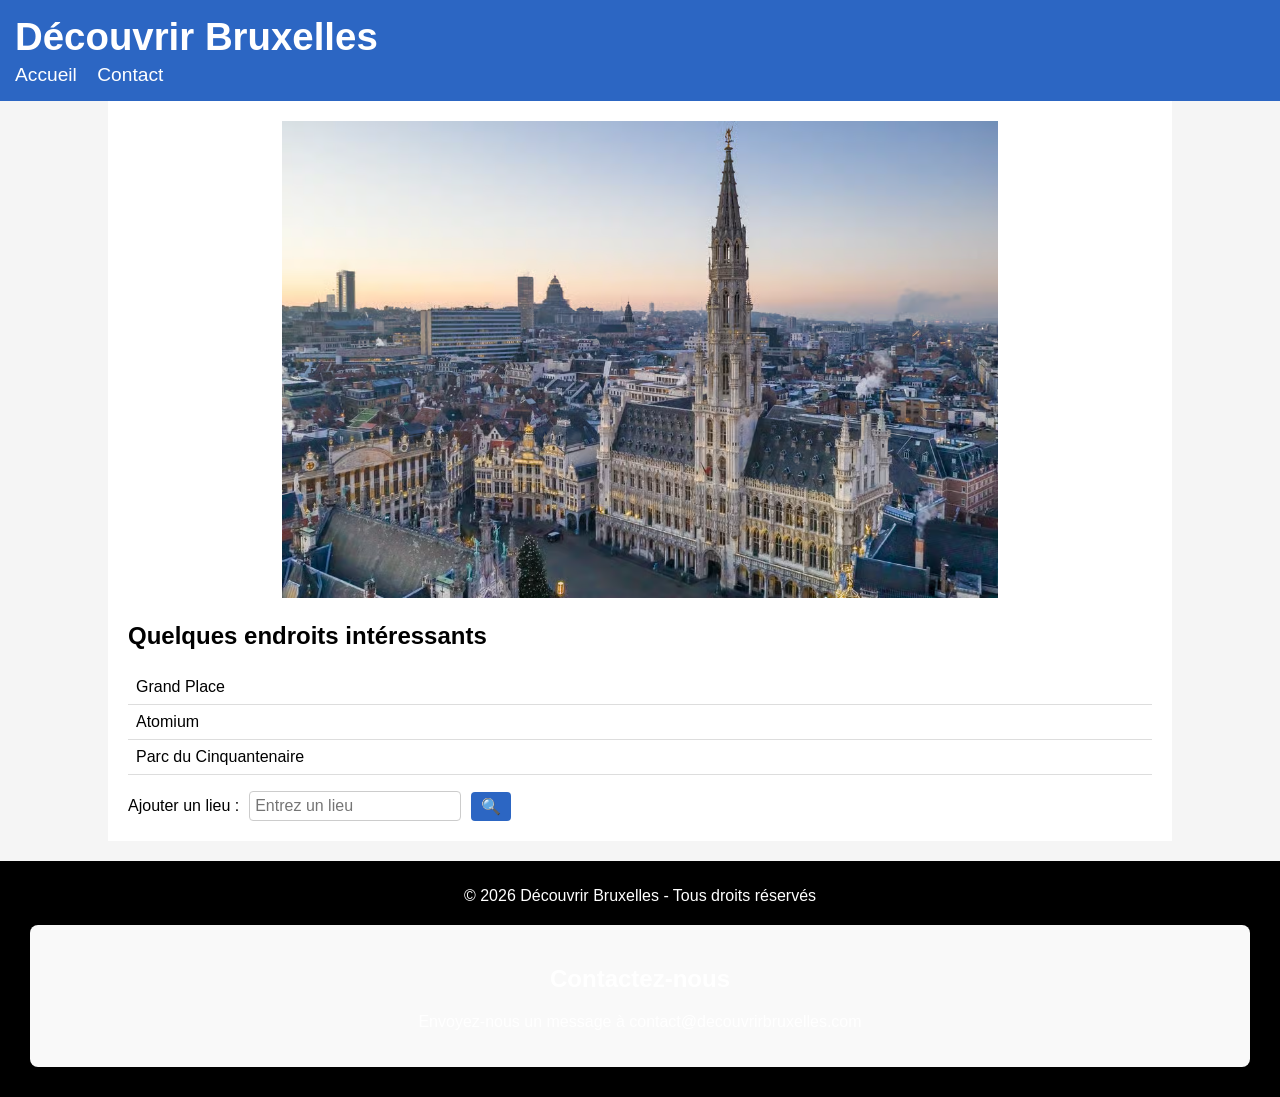
==== index.html @ a87e1804 "init" ====
<!DOCTYPE html>
<html lang="fr">
<head>
<meta charset="UTF-8">
<title>Découvrir Bruxelles</title>
<link rel="stylesheet" href="style.css">
</head>

<body>

<header>
    <h1>Découvrir Bruxelles</h1>
    <nav>
        <a href="#">Accueil</a>
        <a href="#contact">Contact</a>
    </nav>
</header>

<main>

<div class="image-container">
    <img src="./images/bruxelles.jpg" alt="Vue de Bruxelles">
</div>

<section class="info">
    <h2>Quelques endroits intéressants</h2>

    <ul>
        <li>Grand Place</li>
        <li>Atomium</li>
        <li>Parc du Cinquantenaire</li>
    </ul>

    <div class="search-tab">
        <form action="#" method="get">
            <label for="search-location">Ajouter un lieu :</label>
            <input type="text" id="search-location" name="location" placeholder="Entrez un lieu" aria-label="Ajouter un lieu">
            <button type="submit">🔍</button>
        </form>
    </div>
</section>

</main>

<footer>
    <p>© 2026 Découvrir Bruxelles - Tous droits réservés</p>
    <section id="contact">
        <h2>Contactez-nous</h2>
        <p>Envoyez-nous un message à contact@decouvrirbruxelles.com</p>
    </section>
</footer>

</body>
</html>
---- style.css ----
body {
    font-family: Arial, sans-serif;
    margin: 0;
    background-color: #f5f5f5;
}

/* En-tête */

header {
    background-color: #2c66c3;
    color: white;
    padding: 15px;
    font-size: 1.2em; /* Increased font size for better readability */
}

header h1 {
    margin: 0;
}

nav {
    margin-top: 5px;
}

nav a {
    color: white;
    margin-right: 15px;
    text-decoration: none;
    font-size: 1em; /* Ensure links are easily readable */
}

nav a:hover {
    text-decoration: underline;
}

nav a:focus {
    outline: 2px solid #ffffff; /* Add focus outline for keyboard navigation */
}

/* Contenu */

main {
    width: 80%;
    margin: auto;
    background: white;
    padding: 20px;
}

.image-container {
    text-align: center;
}

.image-container img {
    width: 70%;
}

/* Liste */

.info h2 {
    margin-top: 20px;
}

.info ul {
    list-style-type: none;
    padding: 0;
}

.info li {
    padding: 8px;
    border-bottom: 1px solid #ddd;
}

/* Footer */

footer {
    background-color: #000000; /* Changer la couleur en noir */
    color: white;
    text-align: center;
    padding: 10px;
    margin-top: 20px;
}

/* Onglet de recherche */
.search-tab {
    margin-top: 15px; /* Ajout d'un espace au-dessus */
    text-align: left; /* Aligner à gauche */
}

.search-tab form {
    display: flex;
    justify-content: flex-start; /* Aligner les éléments à gauche */
    align-items: center;
    gap: 10px;
}

.search-tab input {
    padding: 5px;
    font-size: 1em;
    border: 1px solid #ccc;
    border-radius: 4px;
}

.search-tab button {
    padding: 5px 10px;
    font-size: 1em;
    background-color: #2c66c3;
    color: white;
    border: none;
    border-radius: 4px;
    cursor: pointer;
}

.search-tab button:hover {
    background-color: #1e4a8a;
}

/* Formulaire de contact */
.contact-form {
    display: flex;
    flex-direction: column;
    gap: 10px;
    max-width: 400px;
    margin: 20px auto;
}

.contact-form input,
.contact-form textarea {
    width: 100%;
    padding: 10px;
    border: 1px solid #ccc;
    border-radius: 5px;
}

.contact-form button {
    background-color: blue;
    color: white;
    padding: 10px;
    border: none;
    border-radius: 5px;
    cursor: pointer;
}

.contact-form button:hover {
    background-color: darkblue;
}

/* Section Contactez-nous */
#contact {
    margin: 20px;
    padding: 20px;
    background-color: #f9f9f9;
    border-radius: 8px;
}

#contact h2 {
    text-align: center;
    margin-bottom: 20px;
}

#contact form div {
    margin-bottom: 15px;
}

#contact label {
    display: block;
    margin-bottom: 5px;
    font-weight: bold;
}

#contact input,
#contact textarea {
    width: 100%;
    padding: 10px;
    border: 1px solid #ccc;
    border-radius: 4px;
}

#contact textarea {
    resize: vertical;
    height: 100px;
}

.btn-blue {
    display: block;
    width: 100%;
    padding: 10px;
    background-color: #007BFF;
    color: white;
    text-align: center;
    border: none;
    border-radius: 4px;
    cursor: pointer;
    font-size: 16px;
}

.btn-blue:hover {
    background-color: #0056b3;
}

/* Responsive Design */
@media (max-width: 768px) {
    main {
        width: 95%;
        padding: 15px;
    }

    .image-container img {
        width: 100%;
    }

    nav a {
        display: block;
        margin-bottom: 10px;
    }
}
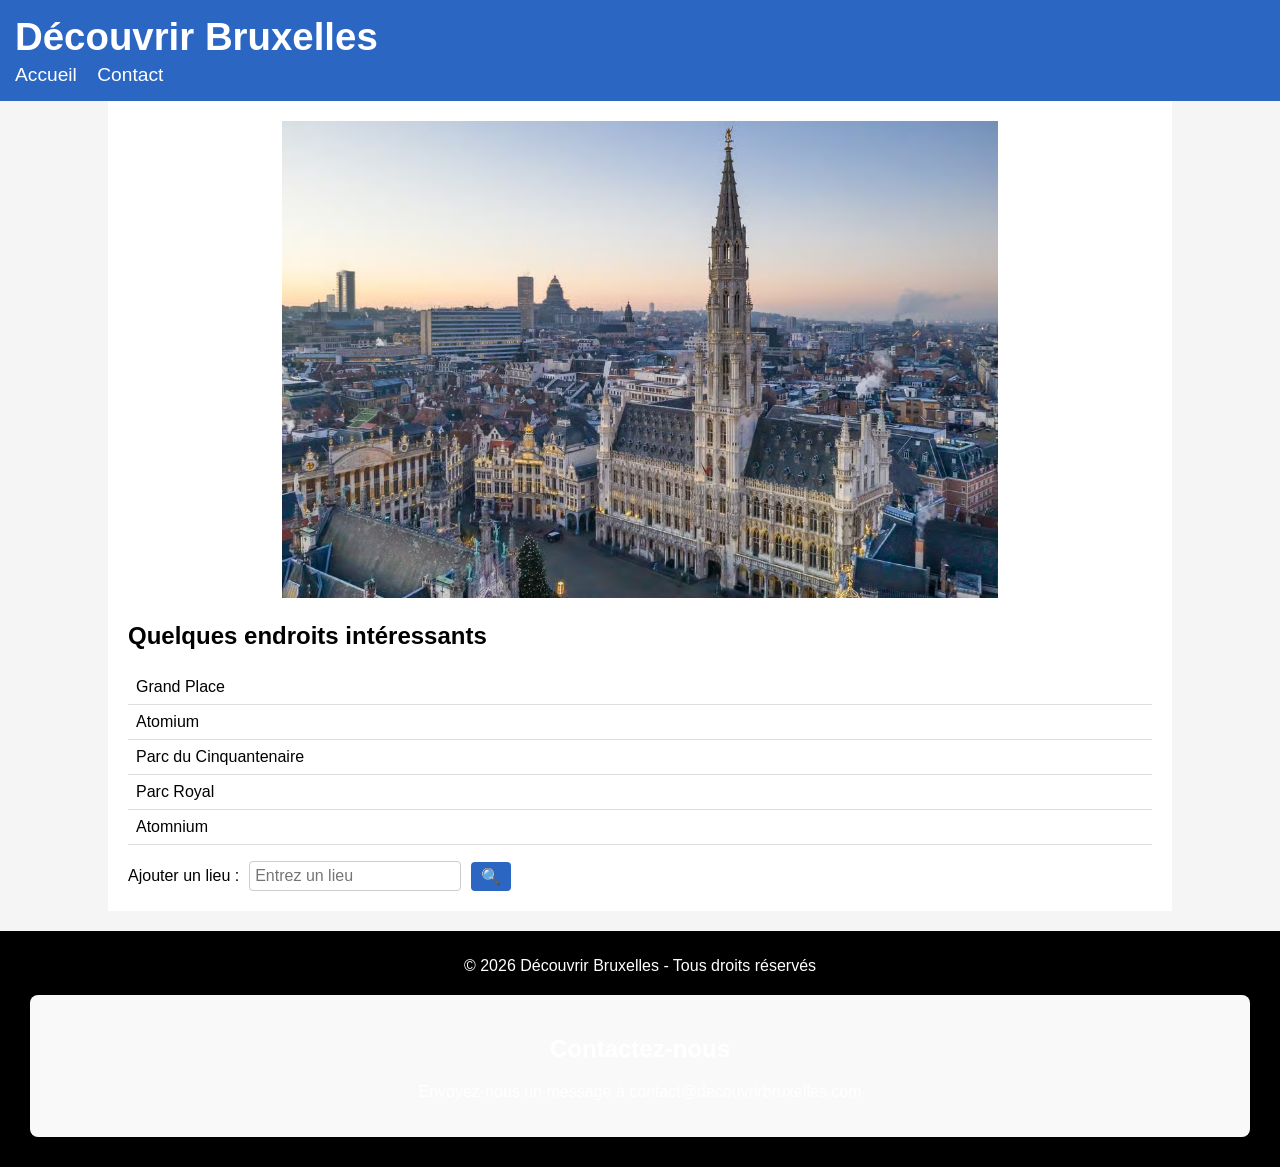
==== commit d015d339: "version_lieu" ====
--- a/index.html
+++ b/index.html
@@ -29,6 +29,9 @@
         <li>Grand Place</li>
         <li>Atomium</li>
         <li>Parc du Cinquantenaire</li>
+        <li>Parc Royal</li>
+        <li>Atomnium</li>
+        
     </ul>
 
     <div class="search-tab">
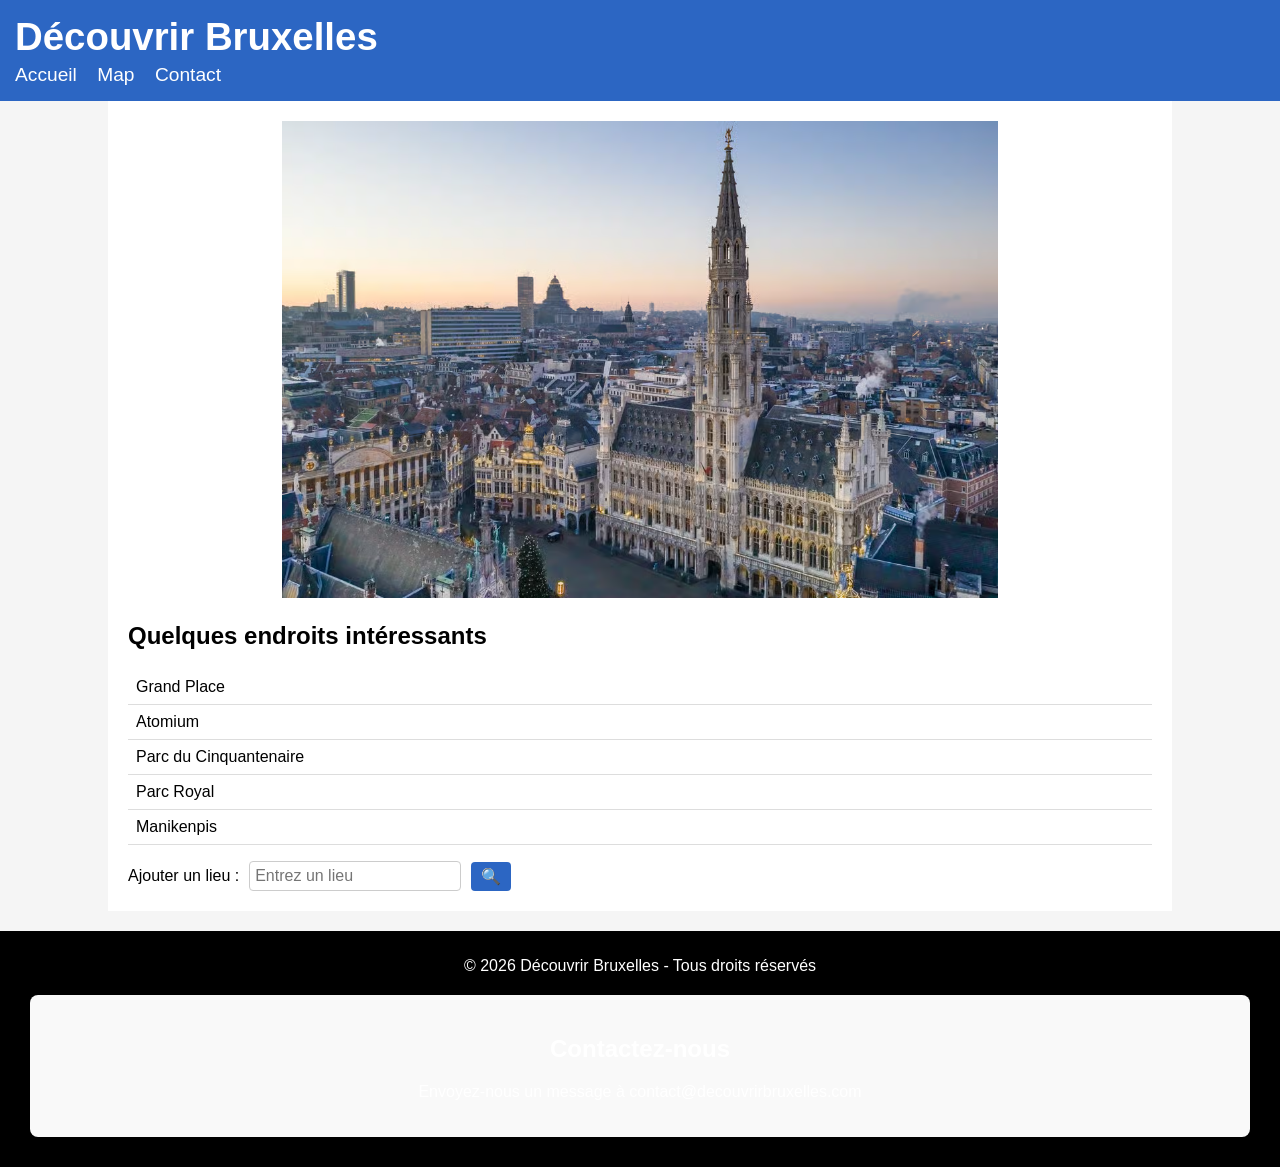
==== commit 80475b1d: "roolback to index" ====
--- a/index.html
+++ b/index.html
@@ -12,6 +12,7 @@
     <h1>Découvrir Bruxelles</h1>
     <nav>
         <a href="#">Accueil</a>
+        <a href="map.html">Map</a>
         <a href="#contact">Contact</a>
     </nav>
 </header>
@@ -30,8 +31,8 @@
         <li>Atomium</li>
         <li>Parc du Cinquantenaire</li>
         <li>Parc Royal</li>
-        <li>Atomnium</li>
-        
+        <li>Manikenpis</li>
+
     </ul>
 
     <div class="search-tab">
